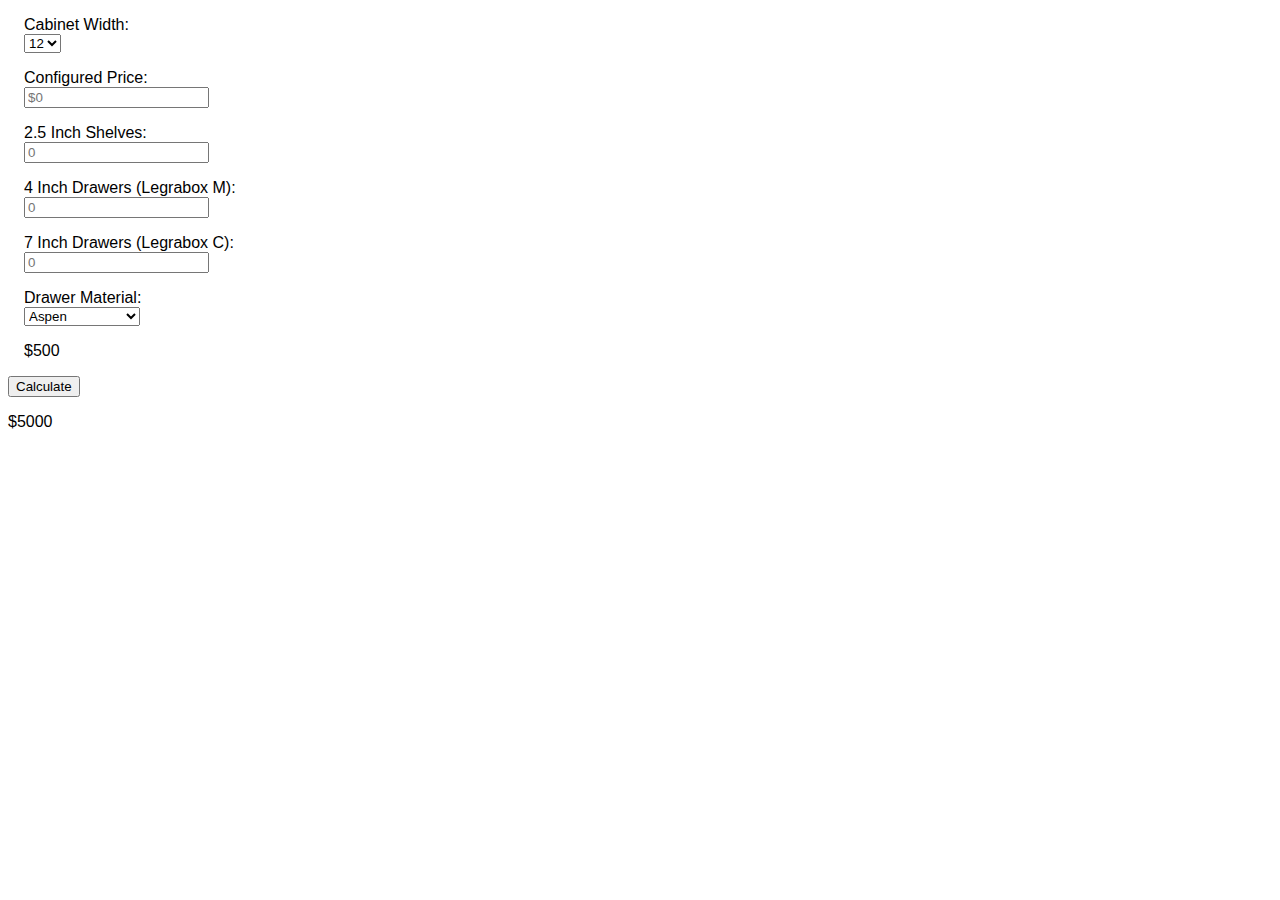
==== calculator.html @ 835e53a9 "Creating Calculator" ====
<!DOCTYPE html>
<html lang="en">
<head>
    <meta charset="UTF-8">
    <meta http-equiv="X-UA-Compatible" content="IE=edge">
    <meta name="viewport" content="width=device-width, initial-scale=1.0">
    <title>Internal Drawer Calculator</title>
    <link rel="stylesheet" href="./styles.css">
</head>
<body>
    <form onsubmit="main()" >
        <div>
            <label for="cabWidth"> Cabinet Width: </label><br>
            <select name="cars" id="cabWidth">
                <option value="12">12</option>
                <option value="15">15</option>
                <option value="18">18</option>
                <option value="21">21</option>
                <option value="24">24</option>
                <option value="27">27</option>
                <option value="30">30</option>
                <option value="33">33</option>
                <option value="36">36</option>
                <option value="39">39</option>
                <option value="42">42</option>
                <option value="45">45</option>
                <option value="48">48</option>
            </select>
        </div>
        <div>
            <label for="configPrice">Configured Price: </label><br>
            <input placeholder="$0" type="number" id="configPrice">
        </div>
        <div>
            <label for="twoInch">2.5 Inch Shelves: </label><br>
            <input placeholder="0" type="number" id="twoInch">
        </div>
        <div>
            <label for="fourInch">4 Inch Drawers (Legrabox M):</label><br>
            <input placeholder="0" type="number" id="fourInch">
        </div>
        <div>
            <label for="sevenInch">7 Inch Drawers (Legrabox C):</label><br>
            <input placeholder="0" type="number" id="sevenInch">
        </div>
        <div>
            <label for="drawerFinish">Drawer Material:</label><br>
            <select name="cars" id="drawerFinish">
                <option value="Aspen">Aspen</option>
                <option value="Birch">Birch</option>
                <option value="Cherry">Cherry</option>
                <option value="Maple">Maple</option>
                <option value="Walnut">Walnut</option>
                <option value="Legrabox White">Legrabox White</option>
                <option value="Legrabox Grey">Legrabox Grey</option>
                <option value="Legrabox Black">Legrabox Black</option>
            </select>
            <p id="drawerTotal">$500</p>
        </div>
        <button type="submit">Calculate</button>

        <p id="total">$5000</p>

    </form>

    <script src="./calculator.js"></script>
</body>
</html>
---- styles.css ----
* {
    box-sizing: border-box;
    font-family: Arial, Helvetica, sans-serif;
}

div {
    margin: 1em;
}

label {
    margin-bottom: 0.5em;
}
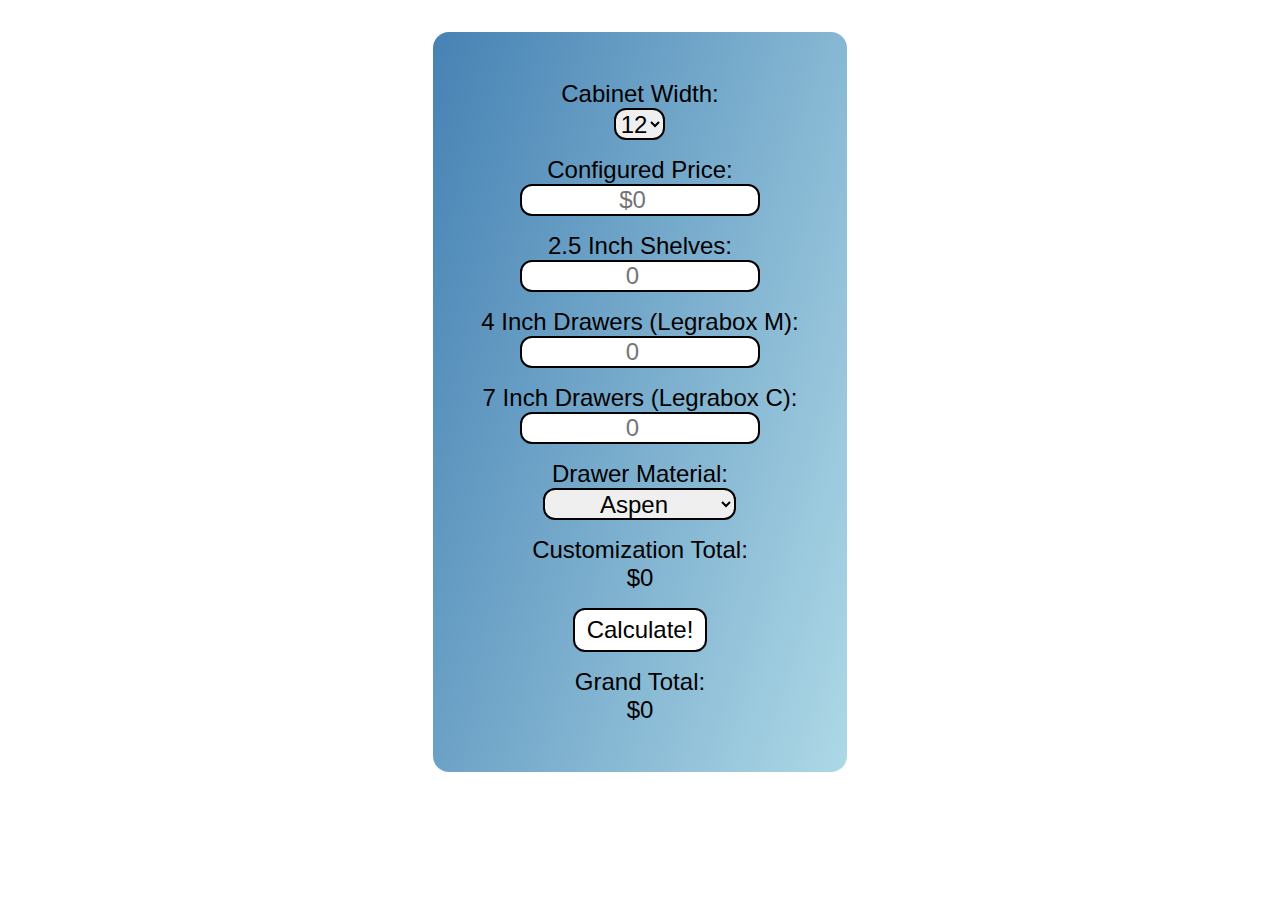
==== commit a7c8d6b5: "Working on calculator functionality" ====
--- a/calculator.html
+++ b/calculator.html
@@ -8,9 +8,9 @@
     <link rel="stylesheet" href="./styles.css">
 </head>
 <body>
-    <form onsubmit="main()" >
+    <form onsubmit="event.preventDefault();">
         <div>
-            <label for="cabWidth"> Cabinet Width: </label><br>
+            <label for="cabWidth">Cabinet Width:</label><br>
             <select name="cars" id="cabWidth">
                 <option value="12">12</option>
                 <option value="15">15</option>
@@ -28,11 +28,11 @@
             </select>
         </div>
         <div>
-            <label for="configPrice">Configured Price: </label><br>
-            <input placeholder="$0" type="number" id="configPrice">
+            <label for="configPrice">Configured Price:</label><br>
+            <input placeholder="$0" type="number" id="configPrice" step="any">
         </div>
         <div>
-            <label for="twoInch">2.5 Inch Shelves: </label><br>
+            <label for="twoInch">2.5 Inch Shelves:</label><br>
             <input placeholder="0" type="number" id="twoInch">
         </div>
         <div>
@@ -55,11 +55,19 @@
                 <option value="Legrabox Grey">Legrabox Grey</option>
                 <option value="Legrabox Black">Legrabox Black</option>
             </select>
-            <p id="drawerTotal">$500</p>
         </div>
-        <button type="submit">Calculate</button>
 
-        <p id="total">$5000</p>
+        <div>
+            <label for="drawerTotal">Customization Total:<label><br>
+            <span id="drawerTotal">$0</span>
+        </div>
+        <button onclick="main()">Calculate!</button>
+
+        <div>
+            <label for="total">Grand Total:<label><br>
+            <span id="total">$0</span>
+        </div>
+        
 
     </form>
 
--- a/styles.css
+++ b/styles.css
@@ -5,8 +5,64 @@
 
 div {
     margin: 1em;
+    text-align: center;
 }
 
 label {
     margin-bottom: 0.5em;
+    font-size: 1.5rem;
+    text-align: center;
+}
+
+#configPrice::before {
+    content: "$";
+}
+
+form {
+    align-items: center;
+    text-align: center;
+    padding: 2em;
+    margin-top: 2em;
+    margin-left: auto;
+    margin-right: auto;
+}
+  
+form {
+    display: block;
+    width: fit-content;
+    height: fit-content;
+}
+
+form {
+    background: linear-gradient(0.30turn, steelblue, lightblue);
+    /* border: solid red 0.25em; */
+    border-radius: 1em;
+}
+
+input {
+    margin: 0 auto 0 auto;
+    text-align: center;
+    font-size: 1.5rem;
+    width: 10em;
+    height: 2rem;
+    border: 0.1em solid black;
+    border-radius: 0.5em;
+}
+
+select {
+    text-align: center;
+    font-size: 1.5rem;
+    height: 2rem;
+    border: 0.1em solid black;
+    border-radius: 0.5em;
+}
+
+button {
+    font-size: 1.5rem;
+    padding: 0.25em 0.5em 0.25em 0.5em;
+    background-color: white;
+    color: black;
+    border: 0.1em solid black;
+    border-radius: 0.5em;
+    transition: drop-shadow .500ms ease;
 }